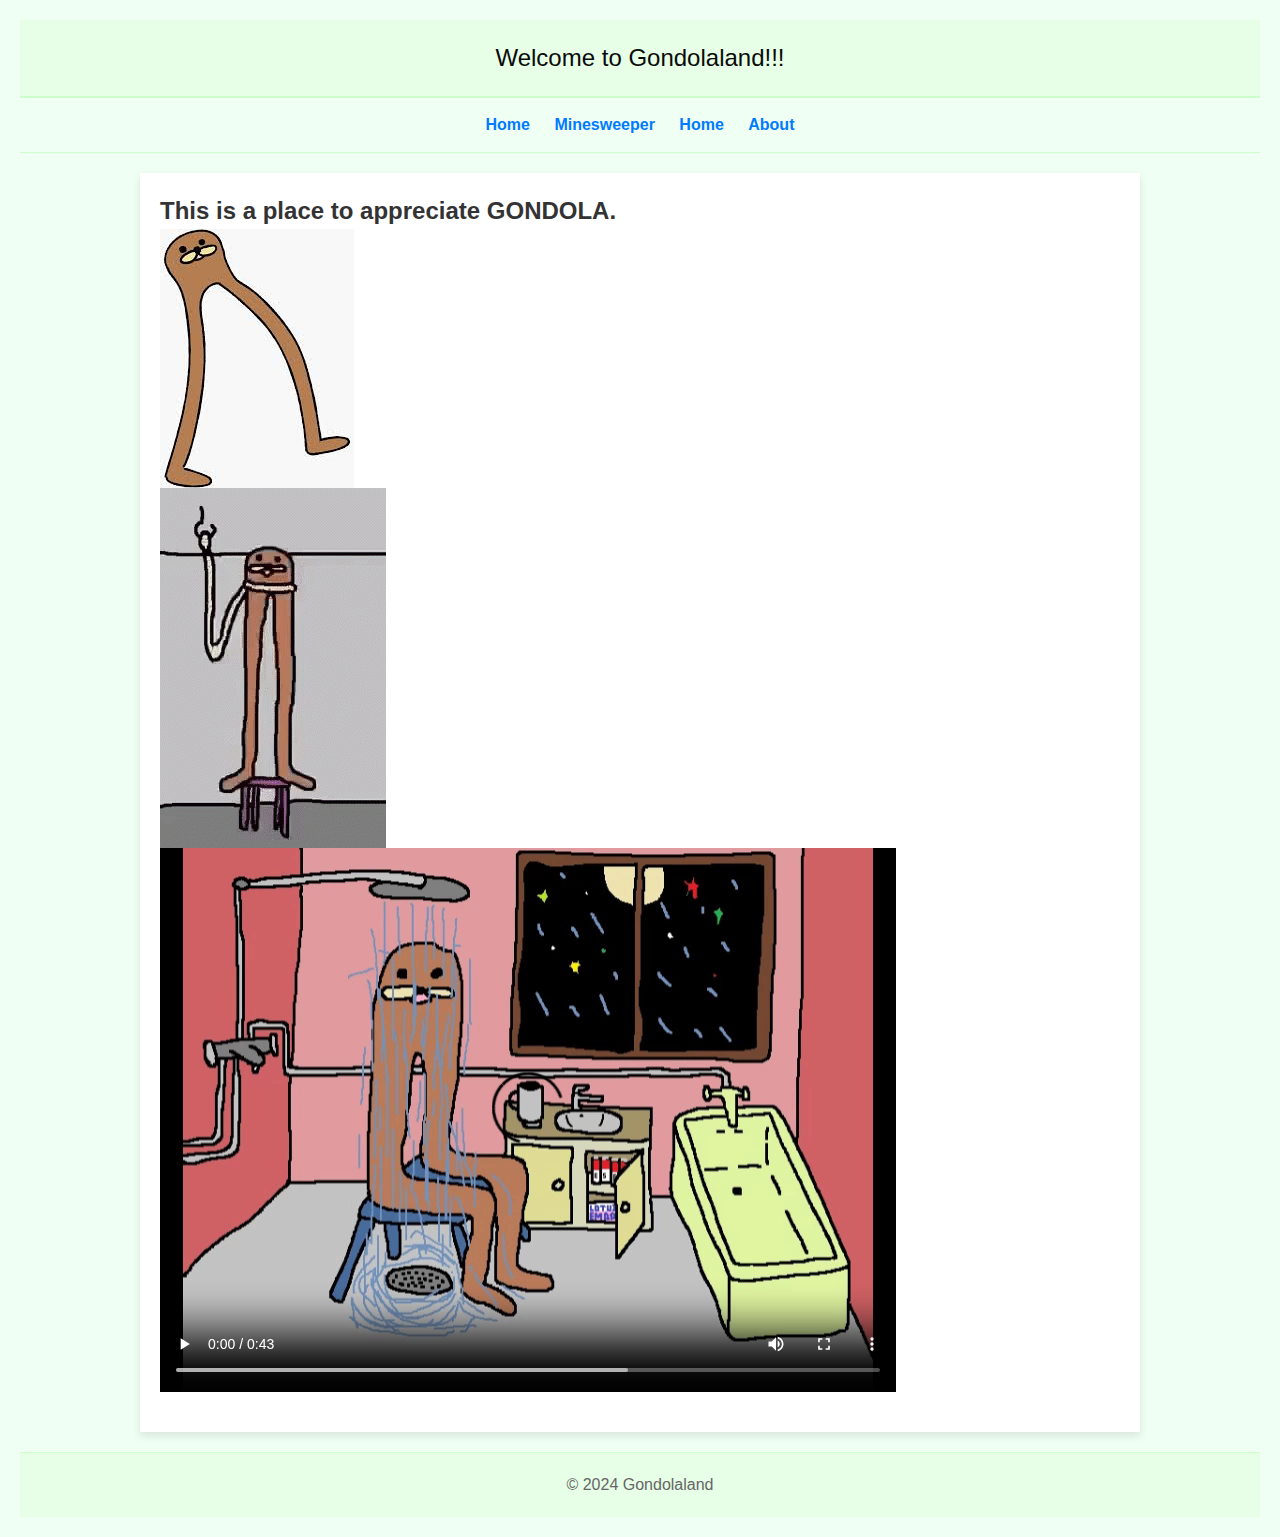
==== gondolaland/index.html @ 7954027f "Initial commit" ====
<!DOCTYPE html>
<html lang="en">
<head>
    <meta charset="UTF-8">
    <meta name="viewport" content="width=device-width, initial-scale=1.0">
    <link rel="stylesheet" type="text/css" href="styles.css?v=1.04">
    <title>Gondolaland</title>
</head>
<body>
    <header>Welcome to Gondolaland!!!</header>
    <nav>
        <a href="index.html">Home</a>
        <a href="minesweeper/minesweeper.html">Minesweeper</a>
        <a href="#">Home</a>
        <a href="#">About</a>
    </nav>
    <section>
        <article>
            <h2>This is a place to appreciate GONDOLA.</h2>
            <img src="gondola.jpg" alt="Gondola :DDD">
            <img src="gondola_suicide.gif" alt="Gondola :DDD">
            <video controls>
                <source src="shower_gondola.webm" type="video/webm">
                Your browser does not support the video tag.
            </video>
        </article>
    </section>
    <footer>
        © 2024 Gondolaland
    </footer>
</body>
</html>
---- gondolaland/styles.css ----
/* Basic reset and box-sizing for all elements */
* {
    margin: 0;
    padding: 0;
    box-sizing: border-box;
}

body {
    font-family: 'Helvetica Neue', Helvetica, Arial, sans-serif; /* Modern, clean font */
    background-color: #f0fff4; /* Very light green background */
    color: #333; /* Soft black for text */
    line-height: 1.5;
    padding: 20px;
}

header {
    background-color: #e6ffe6; /* Very light green header */
    color: #0a0a0a; /* Slightly off-black for a softer contrast */
    padding: 20px 0;
    text-align: center;
    font-size: 24px;
    border-bottom: 2px solid #ccffcc; /* Light green border for subtle separation */
}

nav {
    background-color: #f0fff4; /* Matching the body's background */
    padding: 15px 0;
    text-align: center;
    border-bottom: 1px solid #ccffcc; /* Light green border for continuity */
}

nav a {
    color: #007bff; /* Blue for links to add a pop of color */
    text-decoration: none;
    margin: 0 10px;
    font-weight: 600;
}

section {
    background-color: #ffffff; /* White background for content sections */
    padding: 20px;
    margin: 20px auto; /* Centered with auto margins */
    max-width: 1000px; /* Maximum width for better control on large screens */
    box-shadow: 0 4px 8px rgba(0,0,0,0.1); /* Subtle shadow for depth */
}

article {
    margin-bottom: 20px; /* Spacing between articles */
}

img, video {
    max-width: 100%; /* Ensures responsiveness */
    height: auto; /* Maintain aspect ratio */
    display: block; /* Aligns images and videos nicely */
}

footer {
    text-align: center;
    padding: 20px 0;
    background-color: #e6ffe6; /* Very light green footer */
    color: #666; /* Darker grey for footer text */
    border-top: 1px solid #ccffcc; /* Light green border on top */
    position: relative;
    bottom: 0;
    width: 100%;
}
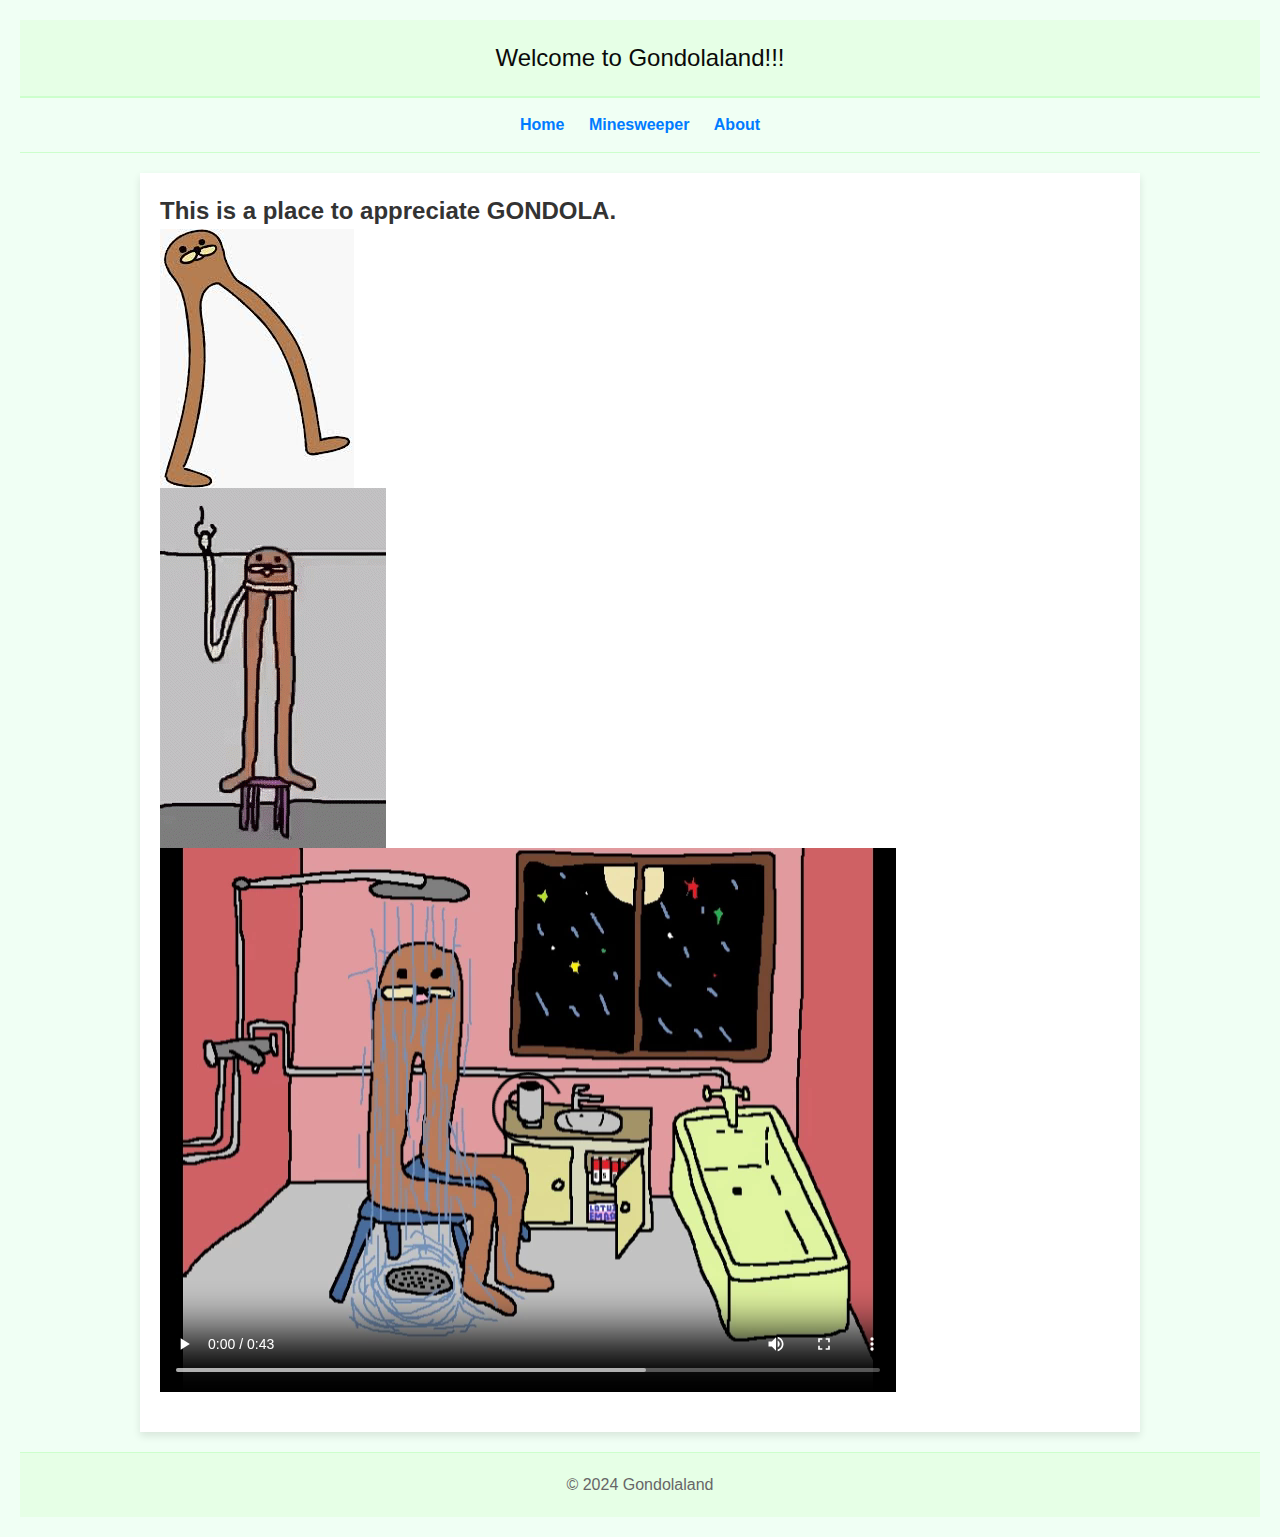
==== commit 8f272ff0: "Tweaks" ====
--- a/gondolaland/index.html
+++ b/gondolaland/index.html
@@ -11,7 +11,6 @@
     <nav>
         <a href="index.html">Home</a>
         <a href="minesweeper/minesweeper.html">Minesweeper</a>
-        <a href="#">Home</a>
         <a href="#">About</a>
     </nav>
     <section>
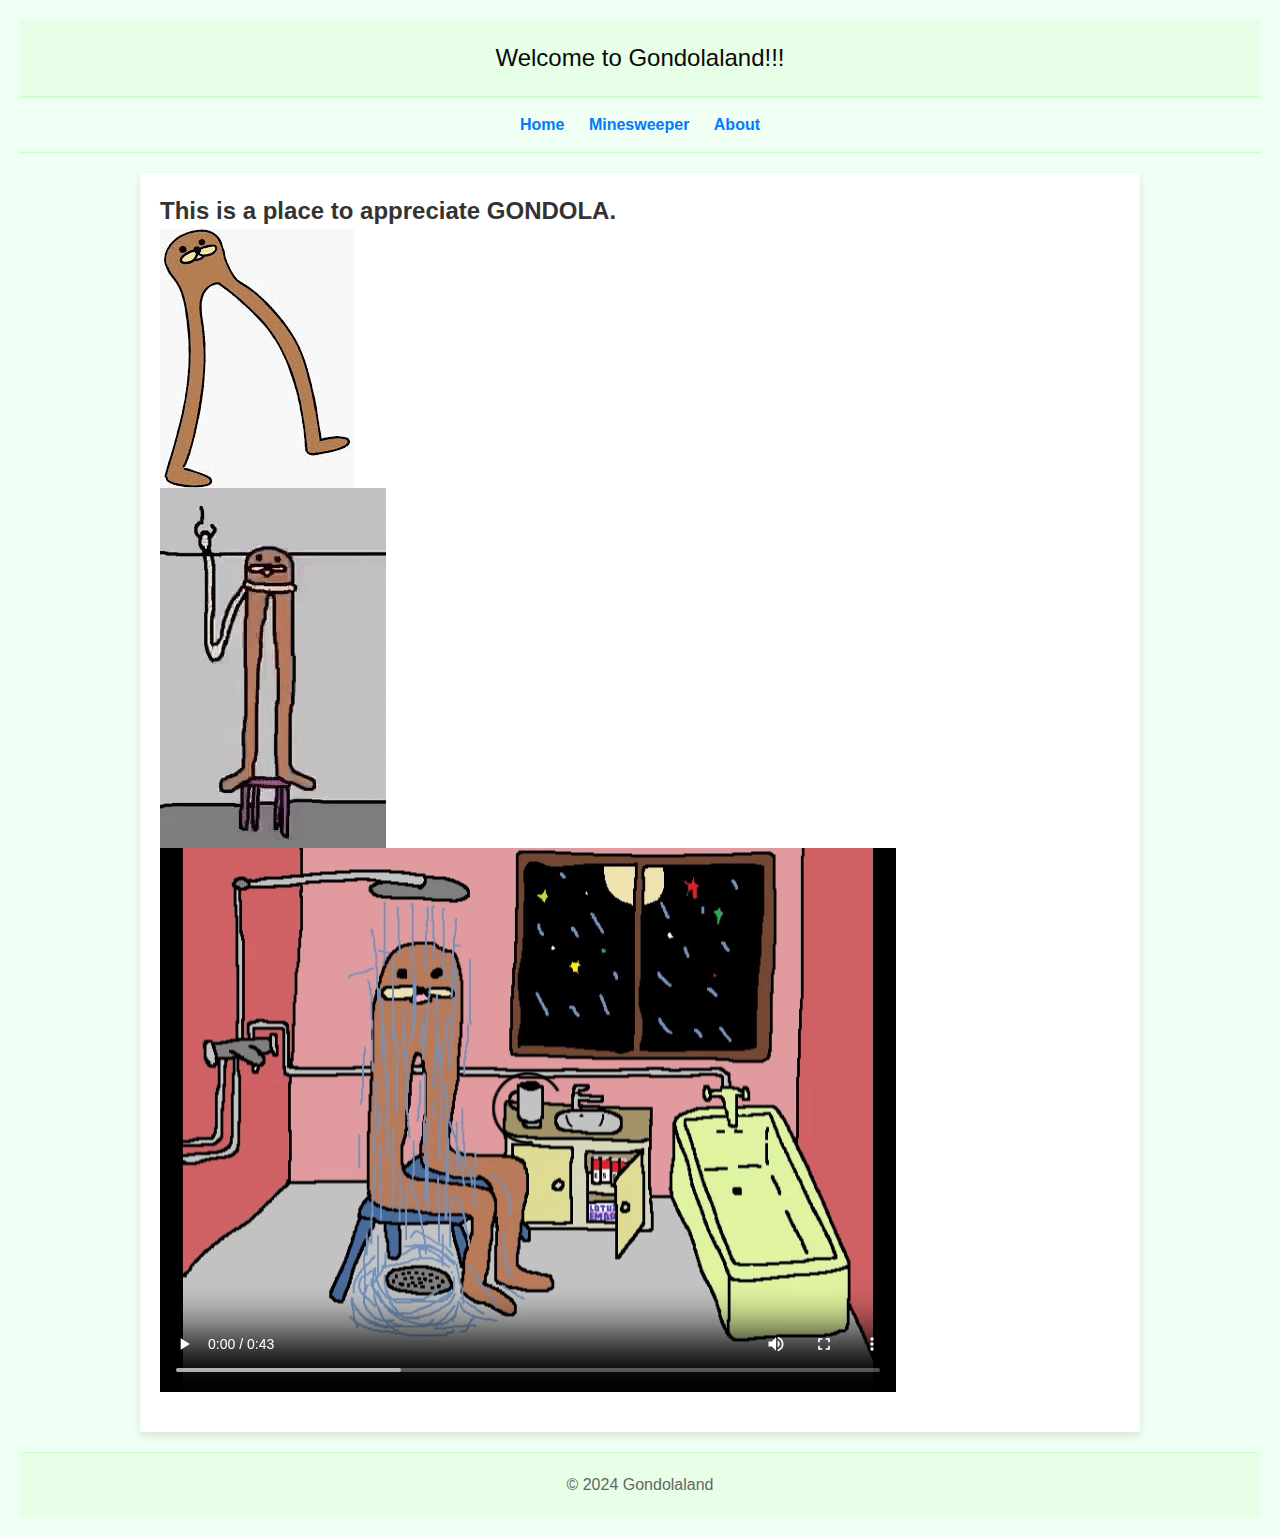
==== commit 14ba473a: "Minesweeper bugfixing" ====
--- a/gondolaland/index.html
+++ b/gondolaland/index.html
@@ -16,10 +16,10 @@
     <section>
         <article>
             <h2>This is a place to appreciate GONDOLA.</h2>
-            <img src="gondola.jpg" alt="Gondola :DDD">
-            <img src="gondola_suicide.gif" alt="Gondola :DDD">
+            <img src="assets/gondola.jpg" alt="Gondola :DDD">
+            <img src="assets/gondola_suicide.gif" alt="Gondola :DDD">
             <video controls>
-                <source src="shower_gondola.webm" type="video/webm">
+                <source src="assets/shower_gondola.webm" type="video/webm">
                 Your browser does not support the video tag.
             </video>
         </article>
